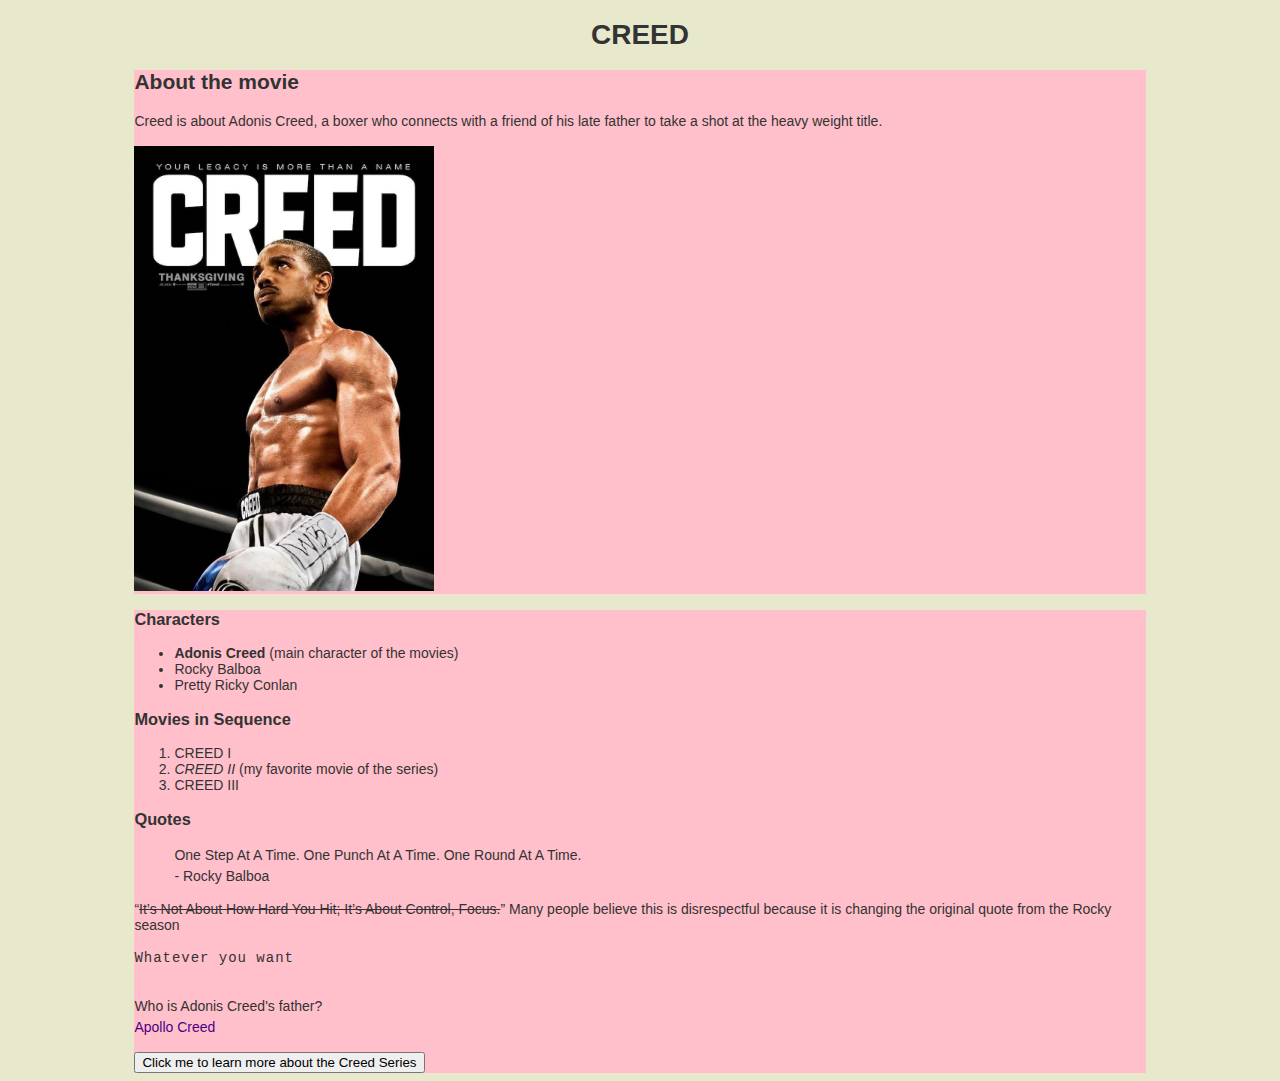
==== index.html @ 54413ba0 "Initialize git repository" ====
<!-- Name: Levi Speirs -->
<!-- Assignment: ICA 2-->
<!-- Date: 01/14/2025-->
    
    <!DOCTYPE html>
    <html lang="en">
    <head>
        <meta charset="UTF-8">
        <meta name="viewport" content="width=device-width, initial-scale=1.0">
        <link rel="stylesheet" type="text/css" href="./styles.css">
        <title>Creed Fandom</title>
    </head>
    <body>
        <!-- header -->
        <section id="header-section">
            <h1>CREED</h1>
        </section>

        <!-- Description -->
        <section id="description-section">
            <h2>About the movie</h2>
            <p>Creed is about Adonis Creed, a boxer who connects with a friend of his late father to take a shot at the heavy weight title.</p>

            <a href="https://www.imdb.com/title/tt3076658/" target =_blank"> 
                <img src="./creed image.jpg" alt="Creed Cover" width="300" height="auto">
            </a>
        </section>

        <!-- Facts about the Movie -->
        <section id="fact-section">
            <h3>Characters</h3>
            <ul>    
                <li>
                    <span id="main-character">Adonis Creed</span>
                    (main character of the movies)
                </li>
                <li>Rocky Balboa</li>
                <li>Pretty Ricky Conlan</li>
            </ul>
            <h3>Movies in Sequence</h3>
            <ol>
                <li>CREED I</li>
                <li>
                    <span id="favorite-movie">CREED II</span>
                    (my favorite movie of the series)
                </li>
                <li>CREED III</li>
            </ol>

            <h3>Quotes</h3>
            <blockquote>
                One Step At A Time. One Punch At A Time. One Round At A Time.
                <br>
                - Rocky Balboa
            </blockquote>

            <q><span class="strikethrough-text">It’s Not About How Hard You Hit; It’s About Control, Focus.</span></q> Many people believe this is disrespectful because it is changing the original quote from the Rocky season
            <br>
            <br>
            <code>Whatever you want</code>
            <br>
            <br>
            <p>
                Who is Adonis Creed's father?
                <br>
                <span style="color: indigo;">Apollo Creed
                </span>
            </p>
            <button>Click me to learn more about the Creed Series</button>

        </section>

    </body>
    </html>
---- styles.css ----
/* ./styles.css */

body {
    background-color: #e7e8cc;
    color: #333;
    font-family: Helvetica, Arial, sans-serif;
    font-size: 14px;
}

h1 {
    text-align: center;
}

section > p,
section > blockquote {
    line-height: 1.5;
}

#main-character {
    font-weight: 600;
}

ol > li > span#favorite-movie {
    font-style: italic;
}

.strikethrough-text {
    text-decoration: line-through;
}

code {
    font-family: 'Courier New', Courier, monospace;
    letter-spacing: 0.07em;
}

section#description-section,
section#fact-section {
    background-color: pink;
    width: 80%;
    margin-right: auto;
    margin-left: auto;
}

#description-section img {
    /* height: auto; */
    max-width: 100%;
    min-height: 120px;
}
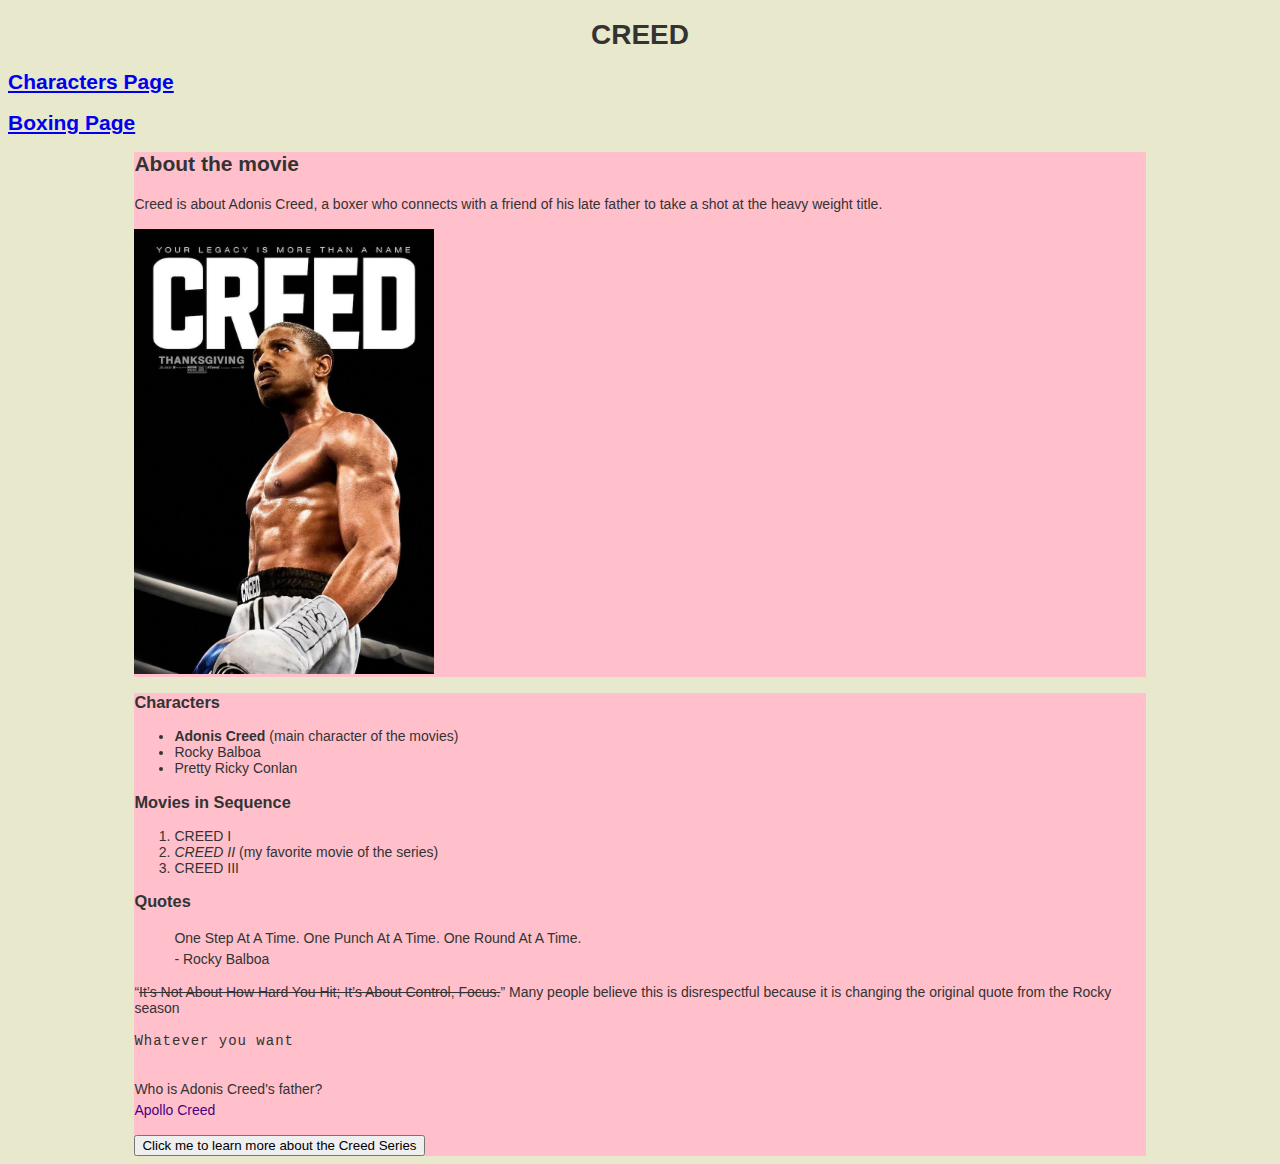
==== commit 8fa75697: "HTML Navigation complete" ====
--- a/index.html
+++ b/index.html
@@ -1,13 +1,18 @@
  <!-- Name: Levi Speirs -->
-<!-- Assignment: ICA 2-->
-<!-- Date: 01/14/2025-->
+<!-- Assignment: ICA 3-->
+<!-- Date: 01/22/2025-->
+
+<!-- - Update page count. Create three pages, an index.html and two other .html files that you may name according to the content of your site. There should be proper navigation for all possible paths between the pages.
+- Organize Files. Move all your images to an 'img' folder and CSS to a 'styles' folder. Update file paths in your HTML.
+- Write Notes. Add a notes.txt file in the root folder. Write one paragraph each on your experience learning HTML, CSS, and Git thus far in the course.
+- Set Up Git and GitHub. Initialize a Git repository and make at least 3 commits. Add a .gitignore file and exclude notes.txt. Push your project to a public GitHub repository. Host your site using GitHub Pages. -->
     
     <!DOCTYPE html>
     <html lang="en">
     <head>
         <meta charset="UTF-8">
         <meta name="viewport" content="width=device-width, initial-scale=1.0">
-        <link rel="stylesheet" type="text/css" href="./styles.css">
+        <link rel="stylesheet" type="text/css" href="./styles/styles.css">
         <title>Creed Fandom</title>
     </head>
     <body>
@@ -16,13 +21,21 @@
             <h1>CREED</h1>
         </section>
 
+        <!-- Navigation -->
+         <a href="./pages/characters.html">
+            <h2>Characters Page</h2>
+         </a>
+         <a href="./pages/boxing.html">
+            <h2>Boxing Page</h2>
+         </a>
+
         <!-- Description -->
         <section id="description-section">
             <h2>About the movie</h2>
             <p>Creed is about Adonis Creed, a boxer who connects with a friend of his late father to take a shot at the heavy weight title.</p>
 
             <a href="https://www.imdb.com/title/tt3076658/" target =_blank"> 
-                <img src="./creed image.jpg" alt="Creed Cover" width="300" height="auto">
+                <img src="./img/creed image.jpg" alt="Creed Cover" width="300" height="auto">
             </a>
         </section>
 
--- a/styles/styles.css
+++ b/styles/styles.css
@@ -0,0 +1,48 @@
+/* ./styles.css */
+
+body {
+    background-color: #e7e8cc;
+    color: #333;
+    font-family: Helvetica, Arial, sans-serif;
+    font-size: 14px;
+}
+
+h1 {
+    text-align: center;
+}
+
+section > p,
+section > blockquote {
+    line-height: 1.5;
+}
+
+#main-character {
+    font-weight: 600;
+}
+
+ol > li > span#favorite-movie {
+    font-style: italic;
+}
+
+.strikethrough-text {
+    text-decoration: line-through;
+}
+
+code {
+    font-family: 'Courier New', Courier, monospace;
+    letter-spacing: 0.07em;
+}
+
+section#description-section,
+section#fact-section {
+    background-color: pink;
+    width: 80%;
+    margin-right: auto;
+    margin-left: auto;
+}
+
+#description-section img {
+    /* height: auto; */
+    max-width: 100%;
+    min-height: 120px;
+}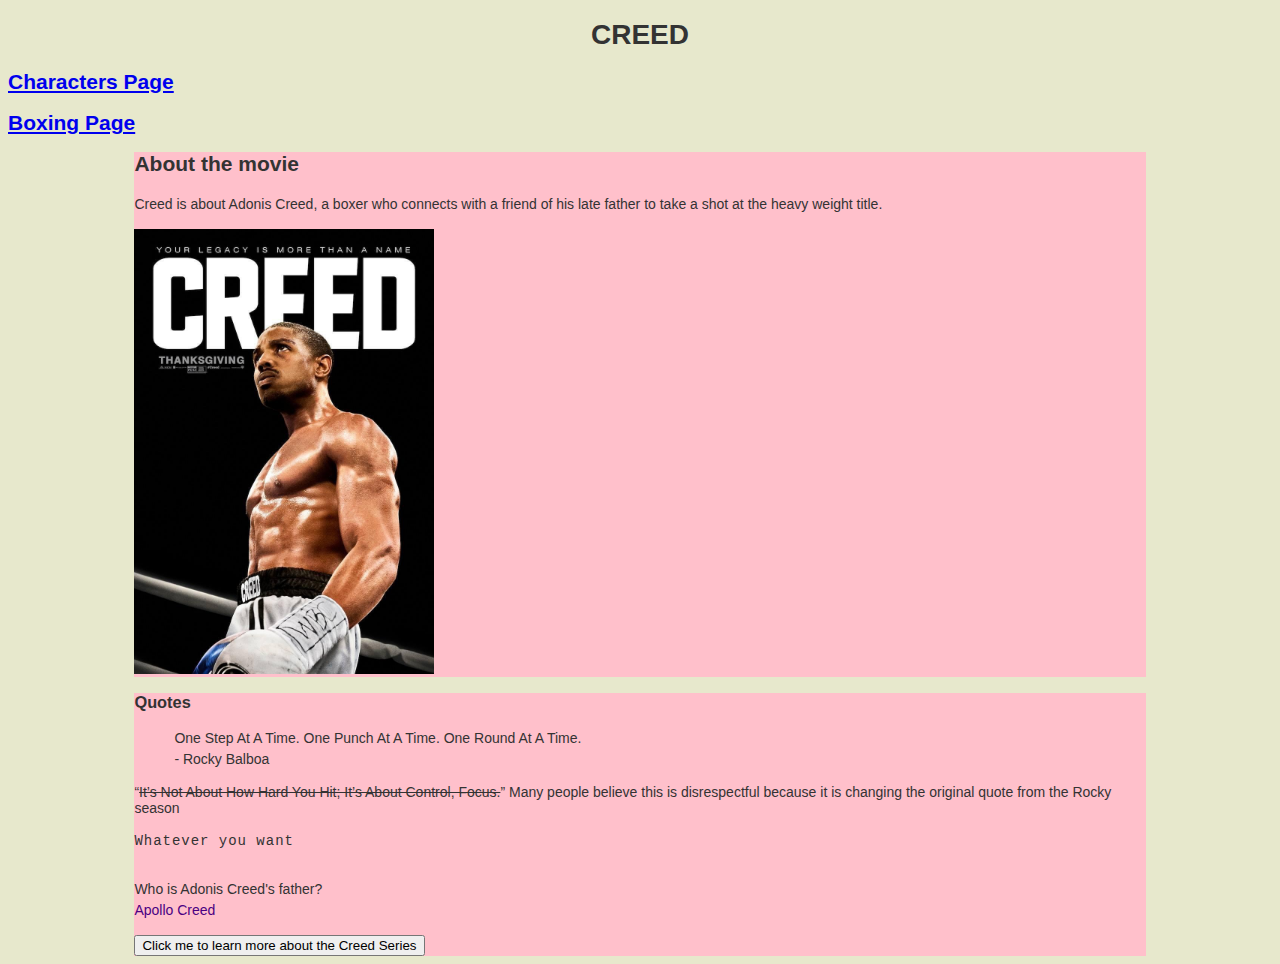
==== commit 933106d3: "deleted content from index, added content to characters" ====
--- a/index.html
+++ b/index.html
@@ -41,24 +41,7 @@
 
         <!-- Facts about the Movie -->
         <section id="fact-section">
-            <h3>Characters</h3>
-            <ul>    
-                <li>
-                    <span id="main-character">Adonis Creed</span>
-                    (main character of the movies)
-                </li>
-                <li>Rocky Balboa</li>
-                <li>Pretty Ricky Conlan</li>
-            </ul>
-            <h3>Movies in Sequence</h3>
-            <ol>
-                <li>CREED I</li>
-                <li>
-                    <span id="favorite-movie">CREED II</span>
-                    (my favorite movie of the series)
-                </li>
-                <li>CREED III</li>
-            </ol>
+            
 
             <h3>Quotes</h3>
             <blockquote>
